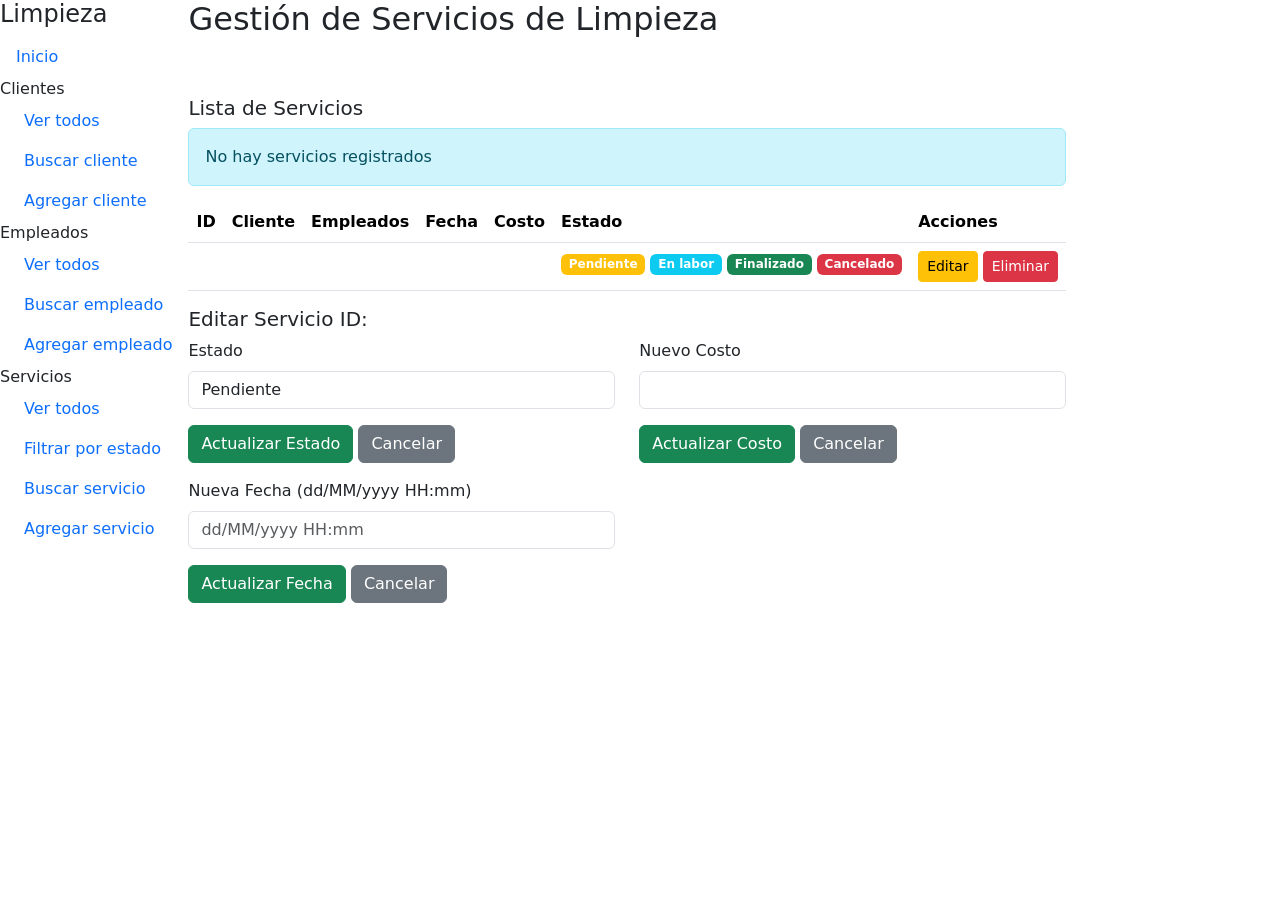
==== src/main/resources/templates/services.html @ 32d01ddd "first commit" ====
<!DOCTYPE html>
<html lang="es" xmlns:th="http://www.thymeleaf.org">
<head>
    <meta charset="UTF-8">
    <meta name="viewport" content="width=device-width, initial-scale=1.0">
    <title>Servicios - Sistema de Limpieza</title>
    <link href="https://cdn.jsdelivr.net/npm/bootstrap@5.1.3/dist/css/bootstrap.min.css" rel="stylesheet">
    <link rel="stylesheet" href="/css/app.css">
</head>
<body>
    <div class="d-flex">
        <!-- Sidebar -->
        <nav class="sidebar">
            <div class="sidebar-header">
                <h4>Limpieza</h4>
            </div>
            <ul class="nav flex-column">
                <li class="nav-item">
                    <a class="nav-link" href="/">Inicio</a>
                </li>
                <li class="nav-item section-title">Clientes</li>
                <li class="nav-item">
                    <a class="nav-link ps-4" href="/clients">Ver todos</a>
                </li>
                <li class="nav-item">
                    <a class="nav-link ps-4" href="javascript:void(0)" onclick="toggleForm('searchClientForm')">Buscar cliente</a>
                </li>
                <li class="nav-item">
                    <a class="nav-link ps-4" href="javascript:void(0)" onclick="toggleForm('addClientForm')">Agregar cliente</a>
                </li>

                <li class="nav-item section-title">Empleados</li>
                <li class="nav-item">
                    <a class="nav-link ps-4" href="/employees">Ver todos</a>
                </li>
                <li class="nav-item">
                    <a class="nav-link ps-4" href="javascript:void(0)" onclick="toggleForm('searchEmployeeForm')">Buscar empleado</a>
                </li>
                <li class="nav-item">
                    <a class="nav-link ps-4" href="javascript:void(0)" onclick="toggleForm('addEmployeeForm')">Agregar empleado</a>
                </li>

                <li class="nav-item section-title">Servicios</li>
                <li class="nav-item">
                    <a class="nav-link ps-4 active" href="/services">Ver todos</a>
                </li>
                <li class="nav-item">
                    <a class="nav-link ps-4" href="javascript:void(0)" onclick="toggleForm('filterServiceForm')">Filtrar por estado</a>
                </li>
                <li class="nav-item">
                    <a class="nav-link ps-4" href="javascript:void(0)" onclick="toggleForm('searchServiceForm')">Buscar servicio</a>
                </li>
                <li class="nav-item">
                    <a class="nav-link ps-4" href="javascript:void(0)" onclick="toggleForm('addServiceForm')">Agregar servicio</a>
                </li>
            </ul>
        </nav>

        <!-- Main Content -->
        <div class="main-content">
            <header class="app-header">
                <h2>Gestión de Servicios de Limpieza</h2>
            </header>

            <div th:if="${message}" class="alert" th:classappend="${messageType == 'success'} ? 'alert-success' : 'alert-danger'">
                <span th:text="${message}"></span>
            </div>

            <div class="content-area">
                <!-- Formulario Filtrar por Estado -->
                <div id="filterServiceForm" class="form-section" style="display: none;">
                    <h5>Filtrar por Estado</h5>
                    <form method="get" action="/services">
                        <div class="mb-3">
                            <label for="statusFilter" class="form-label">Estado</label>
                            <select class="form-control" id="statusFilter" name="status" required>
                                <option value="">-- Seleccionar estado --</option>
                                <option value="PENDING">Pendiente</option>
                                <option value="IN_PROGRESS">En labor</option>
                                <option value="FINISHED">Finalizado</option>
                                <option value="CANCELLED">Cancelado</option>
                            </select>
                        </div>
                        <button type="submit" class="btn btn-primary">Filtrar</button>
                        <button type="button" class="btn btn-secondary" onclick="toggleForm('filterServiceForm')">Cerrar</button>
                    </form>
                </div>

                <!-- Formulario Buscar -->
                <div id="searchServiceForm" class="form-section" style="display: none;">
                    <h5>Buscar Servicio</h5>
                    <form method="post" action="/services/search" onsubmit="return validateServiceSearch(this)">
                        <div class="mb-3">
                            <label for="searchClientName" class="form-label">Nombre de Cliente</label>
                            <input type="text" class="form-control" id="searchClientName" name="clientName" required>
                        </div>
                        <button type="submit" class="btn btn-primary">Buscar</button>
                        <button type="button" class="btn btn-secondary" onclick="toggleForm('searchServiceForm')">Cerrar</button>
                    </form>
                </div>

                <!-- Formulario Agregar Servicio -->
                <div id="addServiceForm" class="form-section" style="display: none;">
                    <h5>Agregar Nuevo Servicio</h5>
                    <form method="post" action="/services/save" onsubmit="return validateServiceForm(this)">
                        <div class="mb-3">
                            <label for="serviceClientName" class="form-label">Nombre del Cliente *</label>
                            <input type="text" class="form-control" id="serviceClientName" name="clientName" maxlength="50" required>
                            <small class="form-text text-muted">Máximo 50 caracteres</small>
                        </div>
                        <div class="mb-3">
                            <label for="serviceEmployees" class="form-label">Empleados Asignados *</label>
                            <small class="d-block mb-2">Selecciona al menos un empleado</small>
                            <div class="employee-list">
                                <div th:if="${employees == null or employees.isEmpty()}" class="alert alert-warning">
                                    No hay empleados disponibles
                                </div>
                                <div th:unless="${employees == null or employees.isEmpty()}">
                                    <div th:each="employee : ${employees}" class="form-check">
                                        <input class="form-check-input" type="checkbox" name="employeeIds" th:value="${employee.id}" th:id="${'emp-' + employee.id}">
                                        <label class="form-check-label" th:for="${'emp-' + employee.id}" th:text="${employee.name}"></label>
                                    </div>
                                </div>
                            </div>
                        </div>
                        <div class="mb-3">
                            <label for="serviceDate" class="form-label">Fecha y Hora *</label>
                            <input type="text" class="form-control" id="serviceDate" name="scheduledDate" placeholder="dd/MM/yyyy HH:mm" required>
                            <small class="form-text text-muted">Formato: dd/MM/yyyy HH:mm (ej: 15/06/2026 14:30)</small>
                        </div>
                        <div class="mb-3">
                            <label for="serviceCost" class="form-label">Costo *</label>
                            <input type="number" class="form-control" id="serviceCost" name="cost" step="0.01" min="0.01" required>
                            <small class="form-text text-muted">Mayor a 0</small>
                        </div>
                        <button type="submit" class="btn btn-success">Guardar</button>
                        <button type="button" class="btn btn-secondary" onclick="toggleForm('addServiceForm')">Cancelar</button>
                    </form>
                </div>

                <!-- Tabla de Servicios -->
                <div class="table-section">
                    <h5>Lista de Servicios</h5>
                    <div th:if="${services == null or services.isEmpty()}" class="alert alert-info">
                        No hay servicios registrados
                    </div>
                    <div th:unless="${services == null or services.isEmpty()}" class="table-responsive">
                        <table class="table table-hover">
                            <thead>
                                <tr>
                                    <th>ID</th>
                                    <th>Cliente</th>
                                    <th>Empleados</th>
                                    <th>Fecha</th>
                                    <th>Costo</th>
                                    <th>Estado</th>
                                    <th>Acciones</th>
                                </tr>
                            </thead>
                            <tbody>
                                <tr th:each="service : ${services}">
                                    <td th:text="${service.id}"></td>
                                    <td th:text="${service.clientName}"></td>
                                    <td>
                                        <span th:each="emp : ${service.employees}" class="badge bg-info me-1" th:text="${emp.name}"></span>
                                    </td>
                                    <td th:text="${#temporals.format(service.scheduledDate, 'dd/MM/yyyy HH:mm')}"></td>
                                    <td th:text="${'$' + service.cost}"></td>
                                    <td>
                                        <span th:if="${service.status.name() == 'PENDING'}" class="badge bg-warning">Pendiente</span>
                                        <span th:if="${service.status.name() == 'IN_PROGRESS'}" class="badge bg-info">En labor</span>
                                        <span th:if="${service.status.name() == 'FINISHED'}" class="badge bg-success">Finalizado</span>
                                        <span th:if="${service.status.name() == 'CANCELLED'}" class="badge bg-danger">Cancelado</span>
                                    </td>
                                    <td>
                                        <a th:href="${'/services/edit/' + service.id}" class="btn btn-sm btn-warning">Editar</a>
                                        <form method="post" th:action="${'/services/delete/' + service.id}" style="display: inline;">
                                            <button type="submit" class="btn btn-sm btn-danger" onclick="return confirm('¿Eliminar este servicio?')">Eliminar</button>
                                        </form>
                                    </td>
                                </tr>
                            </tbody>
                        </table>
                    </div>
                </div>

                <!-- Formulario Editar Servicio -->
                <div th:if="${editingService}" class="form-section">
                    <h5>Editar Servicio ID: <span th:text="${editingService.id}"></span></h5>
                    <div class="row">
                        <div class="col-md-6">
                            <form method="post" th:action="${'/services/update/' + editingService.id}">
                                <input type="hidden" name="field" value="status">
                                <div class="mb-3">
                                    <label class="form-label">Estado</label>
                                    <select class="form-control" name="value" required>
                                        <option value="PENDING">Pendiente</option>
                                        <option value="IN_PROGRESS">En labor</option>
                                        <option value="FINISHED">Finalizado</option>
                                        <option value="CANCELLED">Cancelado</option>
                                    </select>
                                </div>
                                <button type="submit" class="btn btn-success">Actualizar Estado</button>
                                <a href="/services" class="btn btn-secondary">Cancelar</a>
                            </form>
                        </div>
                        <div class="col-md-6">
                            <form method="post" th:action="${'/services/update/' + editingService.id}">
                                <input type="hidden" name="field" value="cost">
                                <div class="mb-3">
                                    <label class="form-label">Nuevo Costo</label>
                                    <input type="number" class="form-control" name="value" step="0.01" min="0.01" required>
                                </div>
                                <button type="submit" class="btn btn-success">Actualizar Costo</button>
                                <a href="/services" class="btn btn-secondary">Cancelar</a>
                            </form>
                        </div>
                    </div>
                    <div class="row mt-3">
                        <div class="col-md-6">
                            <form method="post" th:action="${'/services/update/' + editingService.id}">
                                <input type="hidden" name="field" value="date">
                                <div class="mb-3">
                                    <label class="form-label">Nueva Fecha (dd/MM/yyyy HH:mm)</label>
                                    <input type="text" class="form-control" name="value" placeholder="dd/MM/yyyy HH:mm" required>
                                </div>
                                <button type="submit" class="btn btn-success">Actualizar Fecha</button>
                                <a href="/services" class="btn btn-secondary">Cancelar</a>
                            </form>
                        </div>
                    </div>
                </div>
            </div>
        </div>
    </div>

    <script src="https://cdn.jsdelivr.net/npm/bootstrap@5.1.3/dist/js/bootstrap.bundle.min.js"></script>
    <script src="/js/app.js"></script>
</body>
</html>
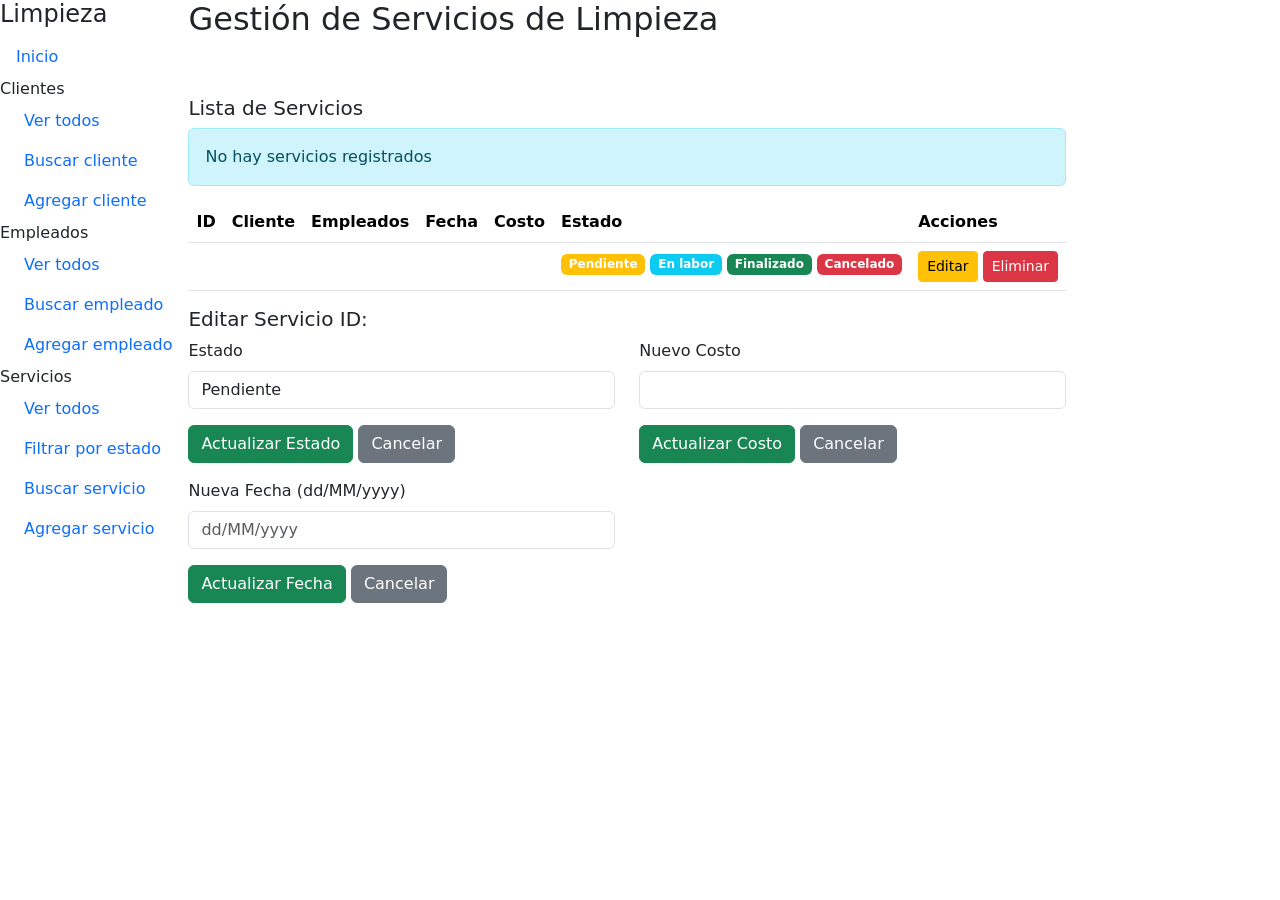
==== commit ae8f224e: "Date problem in the instance fixed error." ====
--- a/src/main/resources/templates/services.html
+++ b/src/main/resources/templates/services.html
@@ -124,9 +124,9 @@
                             </div>
                         </div>
                         <div class="mb-3">
-                            <label for="serviceDate" class="form-label">Fecha y Hora *</label>
-                            <input type="text" class="form-control" id="serviceDate" name="scheduledDate" placeholder="dd/MM/yyyy HH:mm" required>
-                            <small class="form-text text-muted">Formato: dd/MM/yyyy HH:mm (ej: 15/06/2026 14:30)</small>
+                            <label for="serviceDate" class="form-label">Fecha *</label>
+                            <input type="text" class="form-control" id="serviceDate" name="scheduledDate" placeholder="dd/MM/yyyy" required>
+                            <small class="form-text text-muted">Formato: dd/MM/yyyy (ej: 15/06/2026)</small>
                         </div>
                         <div class="mb-3">
                             <label for="serviceCost" class="form-label">Costo *</label>
@@ -221,8 +221,8 @@
                             <form method="post" th:action="${'/services/update/' + editingService.id}">
                                 <input type="hidden" name="field" value="date">
                                 <div class="mb-3">
-                                    <label class="form-label">Nueva Fecha (dd/MM/yyyy HH:mm)</label>
-                                    <input type="text" class="form-control" name="value" placeholder="dd/MM/yyyy HH:mm" required>
+                                    <label class="form-label">Nueva Fecha (dd/MM/yyyy)</label>
+                                    <input type="text" class="form-control" name="value" placeholder="dd/MM/yyyy" required>
                                 </div>
                                 <button type="submit" class="btn btn-success">Actualizar Fecha</button>
                                 <a href="/services" class="btn btn-secondary">Cancelar</a>
